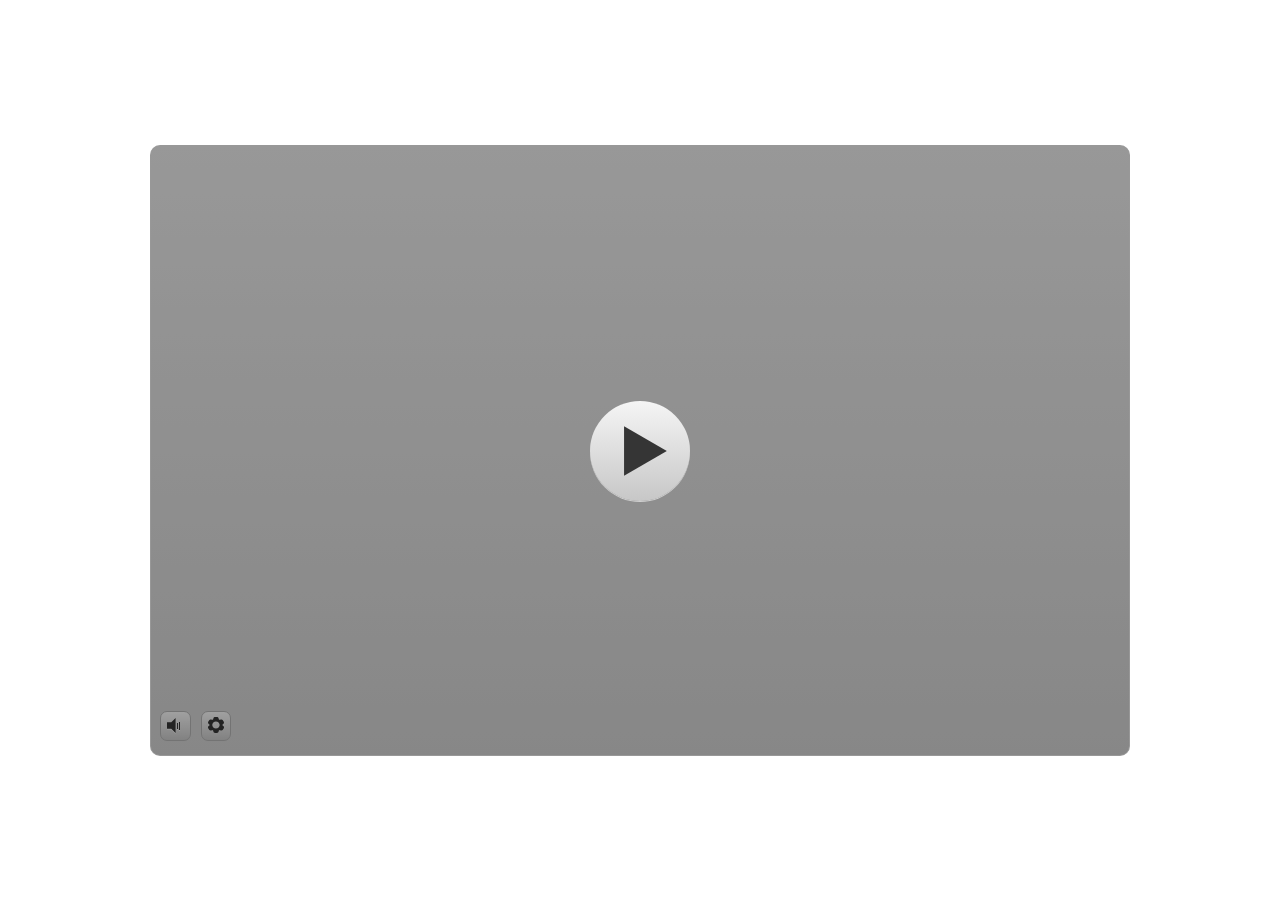
==== index.html @ 13fce354 "file upload" ====
﻿<!doctype html>
<html lang="id-ID">
<head>
  <meta charset="utf-8">
  <!-- Created using Storyline 3 - http://www.articulate.com  -->
  <!-- version: 3.20.30234.0 -->
  <title>MATERI 1 JAM</title>
  <meta http-equiv="x-ua-compatible" content="IE=edge"/>
  <meta name="viewport" content="width=device-width,initial-scale=1,user-scalable=no,shrink-to-fit=no,minimal-ui"/>
  <meta name="apple-mobile-web-app-capable" content="yes"/>
  <style>
    html, body { height: 100%; padding: 0; margin: 0 }
    #app { height: 100%; width: 100%; }
  </style>

  <script>
    window.DS = {};
    window.globals = {
      DATA_PATH_BASE: '',
      HAS_FRAME: true,
      HAS_SLIDE: true,

      lmsPresent: false,
      tinCanPresent: false,
      cmi5Present: false,
      aoSupport: false,
      scale: 'noscale',
      captureRc: false,
      browserSize: 'optimal',
      bgColor: '#FFFFFF',
      features: '',
      themeName: 'classic',
      preloaderColor: '#FFFFFF',
      suppressAnalytics: true,
      productChannel: 'perpetual',
      publishSource: 'storyline',
      aid: '',
      cid: 'f0cd2efa-1d93-42bd-a36e-9c0a11c4087c',
      playerVersion: '3.20.30234.0',
      publishTimestamp: '2026-05-26T09:21:57.6779058Z',
      maxIosVideoElements: 10,
      connectionSettings: { },

      
      parseParams: function(qs) {
        if (window.globals.parsedParams != null) {
          return window.globals.parsedParams;
        }
        qs = (qs || window.location.search.substr(1)).split('+').join(' ');
        var params = {},
            tokens,
            re = /[?&]?([^=]+)=([^&]*)/g;

        while (tokens = re.exec(qs)) {
          params[decodeURIComponent(tokens[1]).trim()] =
            decodeURIComponent(tokens[2]).trim();
        }
        window.globals.parsedParams = params;
        return params;
      }

    };
  </script>
  <script>
    var isIe11 = ('ActiveXObject' in window || window.MSBlobBuilder != null)
      && window.msCrypto != null && !window.ActiveXObject;
    if (isIe11) {
      window.globals.unsupportedBrowser = true;
      document.write(atob('[base64]'));
    }
  </script>
  
  <script>window.THREE = { };</script>
  
</head>
<body style="background: #FFFFFF" class="cs-HTML theme-classic">
  <!-- 360 -->
  <script>!function(){var e,i=/iPhone/i,o=/iPod/i,n=/iPad/i,t=/\biOS-universal(?:.+)Mac\b/i,r=/\bAndroid(?:.+)Mobile\b/i,a=/Android/i,d=/(?:SD4930UR|\bSilk(?:.+)Mobile\b)/i,p=/Silk/i,l=/Windows Phone/i,u=/\bWindows(?:.+)ARM\b/i,b=/BlackBerry/i,s=/BB10/i,c=/Opera Mini/i,f=/\b(CriOS|Chrome)(?:.+)Mobile/i,h=/Mobile(?:.+)Firefox\b/i,v=function(e){return void 0!==e&&"MacIntel"===e.platform&&"number"==typeof e.maxTouchPoints&&e.maxTouchPoints>1&&"undefined"==typeof MSStream};e=function(e){var m={userAgent:"",platform:"",maxTouchPoints:0};e||"undefined"==typeof navigator?"string"==typeof e?m.userAgent=e:e&&e.userAgent&&(m={userAgent:e.userAgent,platform:e.platform,maxTouchPoints:e.maxTouchPoints||0}):m={userAgent:navigator.userAgent,platform:navigator.platform,maxTouchPoints:navigator.maxTouchPoints||0};var g=m.userAgent,y=g.split("[FBAN");void 0!==y[1]&&(g=y[0]),void 0!==(y=g.split("Twitter"))[1]&&(g=y[0]);var A=function(e){return function(i){return i.test(e)}}(g),w={apple:{phone:A(i)&&!A(l),ipod:A(o),tablet:!A(i)&&(A(n)||v(m))&&!A(l),universal:A(t),device:(A(i)||A(o)||A(n)||A(t)||v(m))&&!A(l)},amazon:{phone:A(d),tablet:!A(d)&&A(p),device:A(d)||A(p)},android:{phone:!A(l)&&A(d)||!A(l)&&A(r),tablet:!A(l)&&!A(d)&&!A(r)&&(A(p)||A(a)),device:!A(l)&&(A(d)||A(p)||A(r)||A(a))||A(/\bokhttp\b/i)},windows:{phone:A(l),tablet:A(u),device:A(l)||A(u)},other:{blackberry:A(b),blackberry10:A(s),opera:A(c),firefox:A(h),chrome:A(f),device:A(b)||A(s)||A(c)||A(h)||A(f)},any:!1,phone:!1,tablet:!1};return w.any=w.apple.device||w.android.device||w.windows.device||w.other.device,w.phone=w.apple.phone||w.android.phone||w.windows.phone,w.tablet=w.apple.tablet||w.android.tablet||w.windows.tablet,w}(),"object"==typeof exports&&"undefined"!=typeof module?module.exports=e:"function"==typeof define&&define.amd?define((function(){return e})):this.isMobile=e}();
    window.isMobile.apple.tablet = window.isMobile.apple.tablet ||
      (navigator.platform === 'MacIntel' && navigator.maxTouchPoints > 1);
    window.isMobile.apple.device = window.isMobile.apple.device || window.isMobile.apple.tablet;
    window.isMobile.tablet = window.isMobile.tablet || window.isMobile.apple.tablet;
    window.isMobile.any = window.isMobile.any || window.isMobile.apple.tablet;
  </script>

  <div id="focus-sink" tabindex="-1"></div>

  <div id="preso"></div>
  <script>
    (function() {

      var classTypes = [ 'desktop', 'mobile', 'phone', 'tablet' ];

      var addDeviceClasses = function(prefix, testObj) {
        var curr, i;
        for (i = 0; i < classTypes.length; i++) {
          curr = classTypes[i];
          if (testObj[curr]) {
            document.body.classList.add(prefix + curr);
          }
        }
      };

      var params = window.globals.parseParams(),
          isDevicePreview = params.devicepreview === '1',
          isPhoneOverride = params.deviceType === 'phone' || (isDevicePreview && params.phone == '1'),
          isTabletOverride = (params.deviceType === 'tablet' || isDevicePreview) && !isPhoneOverride,
          isMobileOverride = isPhoneOverride || isTabletOverride;

      var deviceView = {
        desktop: !window.isMobile.any && !isMobileOverride,
        mobile: window.isMobile.any || isMobileOverride,
        phone: isPhoneOverride || (window.isMobile.phone && !isTabletOverride),
        tablet: isTabletOverride || window.isMobile.tablet
      };

      window.globals.deviceView = deviceView;
      window.isMobile.desktop = !window.isMobile.any;
      window.isMobile.mobile = window.isMobile.any;

      addDeviceClasses('view-', deviceView);

    })();
  </script>
  
  <script src='story_content/user.js' type=text/javascript></script>
  <div class="slide-loader"></div>

  <script>
    if (window.globals.deviceView.isMobile) { var doc = document, loader = doc.body.querySelector('.slide-loader'); [ 1, 2, 3 ].forEach(function(n) { var d = doc.createElement('div'); d.style.backgroundColor = window.globals.preloaderColor; d.classList.add('mobile-loader-dot'); d.classList.add('dot' + n); loader.appendChild(d); }); }
  </script>

  <div class="mobile-load-title-overlay" style="display: none">
    <div class="mobile-load-title">MATERI 1 JAM</div>
  </div>

  <div class="mobile-chrome-warning"></div>

  
<style>
  .warn-connection-dialog {
    display: none;
    background: transparent;
    pointer-events: none;
    position: fixed;
    left: 0;
    top: 0;
    width: 100%;
    height: 100%;
    z-index: 999;
  }

  .warn-connection-content {
    border-radius: 4px;
    background: white;
    border: 1px solid #E7E7E7;
    color: #333333;
    box-shadow: 0 2px 4px rgba(0, 0, 0, 0.25);
    transition: all 150ms ease-out;
    position: absolute;
    white-space: nowrap;
  }

  .view-phone.is-landscape .warn-connection-content {
    left: 23px;
    bottom: 23px;
  }

  .view-tablet.is-landscape .warn-connection-content {
    left: 50%;
    top: 20px;
    transform: translateX(-50%);
  }

  .is-portrait .warn-connection-content {
    transform: translate(-50%, calc(-100% - 15px));
  }

  .warn-connection-content p {
    display: inline-block;
    margin: 0 8px 0 0;
    line-height: 33px;
    font-size: 11px;
  }

  .warn-connection-content svg {
    position: relative;
    vertical-align: middle;
    margin: 0 2px 2px 8px;
  }

  .view-desktop .warn-connection-content {
    left: 1.5em;
    bottom: 1.5em;
  }

  .view-desktop .warn-connection-content p {
    font-size: 1.1em;
  }

  .is-offline .warn-connection-dialog {
    display: block;
  }

  .is-offline .cs-panel * {
    pointer-events: none !important;
  }

  .is-offline .cs-panel {
    pointer-events: all !important;
  }

  .is-offline #nav-controls * {
    pointer-events: none !important;
  }

  .is-offline #nav-controls {
    pointer-events: all !important;
  }
</style>

<div class="warn-connection-dialog">
  <div class="warn-connection-content">
    <svg width="17" height="15" viewBox="0 0 17 15" xmlns="http://www.w3.org/2000/svg">
      <path fill="#8F0000" stroke="white" d="M16.07,12.98 L15.88,12.23 L9.51,1.21 C8.97,0.26,7.6,0.26,7.06,1.21 L0.69,12.23 C0.15,13.16,0.81,14.36,1.91,14.36 H14.65 C15.47,14.36,16.05,13.7,16.07,12.98 Z"/>
      <path fill="white" stroke="white" d="M8.58,5.5 C8.35,5.28,8.5,5.35,8.21,5.32 C8.09,5.35,7.97,5.49,7.96,5.67 C7.97,5.79,7.98,5.92,7.98,6.04 L7.98,6.04 C7.99,6.17,8,6.31,8.01,6.43 L8.01,6.44 C8.03,6.92,8.06,7.41,8.09,7.9 L8.09,7.9 C8.12,8.39,8.14,8.88,8.17,9.37 C8.17,9.39,8.18,9.42,8.2,9.44 C8.23,9.46,8.25,9.47,8.28,9.47 C8.31,9.47,8.34,9.46,8.35,9.44 C8.37,9.43,8.38,9.4,8.39,9.35 L8.39,9.34 C8.39,9.24,8.4,9.15,8.4,9.05 L8.4,9.05 C8.41,8.96,8.41,8.86,8.42,8.75 C8.43,8.44,8.45,8.12,8.47,7.81 L8.47,7.81 C8.49,7.49,8.51,7.18,8.53,6.87 C8.55,6.46,8.56,6.05,8.59,5.64 L8.6,5.62 C8.6,5.57,8.59,5.53,8.58,5.5 L8.21,5.32 Z"/>
      <circle fill="white" stroke="white" cx="8.3" cy="11.35" r="0.3"/>
    </svg>
    <p>You are offline. Trying to reconnect...</p>
  </div>
</div>

<script>
  (function() {
    window.DS.connection = {
      warningShown: false,
      assets: {},
      loadingAssetGroup: false,
      retryDelay: 500
    };

    // @TODO this is POC code and can be cleaned up a bit more if we move forward
    // with the feature



    // The `window.globals.features` variable must be set in `webpack.dev.config` when testing locally - it is not enough
    // to have it in the data - but it must be set there as well.
    var useConnectionMessages = window.AbortController != null &&
      window.location.protocol != 'file:' &&
      window.globals.features.indexOf('ConnectionMessages') != -1;

    window.DS.connection.useConnectionMessages = useConnectionMessages

    var assetCount = 0;
    var checkLoadedId;
    var connectionSettings = window.globals.connectionSettings;

    if (useConnectionMessages && connectionSettings != null) {
      var contentEl = document.querySelector('.warn-connection-content');
      var messageEl = contentEl.querySelector('p')

      if (connectionSettings.useDarkTheme) {
        contentEl.style.borderColor = '#BABBBA';
        contentEl.style.backgroundColor = '#282828';
        contentEl.style.color = '#FFFFFF';
      }

      if (connectionSettings.message != null) {
        messageEl.textContent = window.decodeURIComponent(connectionSettings.message);
      }
    }

    function checkAssetsReady() {
      for (var i in DS.connection.assets) {
        if (!DS.connection.assets[i].success) {
          return false;
        }
      }
      return true;
    }

    function stopAssetGroup() {
      if (!useConnectionMessages) { return; }

      assetCount = 0;

      DS.connection.oldAssetGroup = DS.connection.assets;
      DS.connection.assets = {};
      DS.connection.loadingAssetGroup = false;
      clearInterval(checkLoadedId);
    }

    function startAssetGroup() {
      if (!useConnectionMessages) { return; }
      var ticks = 0;
      clearInterval(checkLoadedId);
      checkLoadedId = setInterval(function() {
        var loaded = 0;
        if (assetCount === 0 && loaded === 0) {
          clearInterval(checkLoadedId);
          return;
        }

        for (var i in DS.connection.assets) {
          if (DS.connection.assets[i].success) {
            loaded++;
          }
        }

        if (assetCount === loaded && checkAssetsReady()) {
          for (var i in DS.connection.assets) {
            if (DS.connection.assets[i].action) {
              DS.connection.assets[i].action();
            }
          }
          hideWarning();
          stopAssetGroup();
        }
      }, 100)
    }

    function requiredAsset(url, action, retry, type) {
      if (!useConnectionMessages) { return; }
      if (DS.connection.assets[url]) { return; }

      DS.connection.assets[url] = {
        success: false, action: action, retry: retry, type: type
      };
      assetCount = Object.keys(DS.connection.assets).length;
      if (!DS.connection.loadingAssetGroup) {
        startAssetGroup();
      }
      DS.connection.loadingAssetGroup = true;
    }

    function assetLoaded(url) {
      if (!useConnectionMessages) { return; }
      if (DS.connection.assets[url]) {
        DS.connection.assets[url].success = true;
      }
    }

    function assetFailed(url) {
      if (!useConnectionMessages) { return; }
      if (!DS.connection.assets[url]) {
        if (/\.js$/.test(url)) {
          setTimeout(function() {
            if (DS.connection.lastSlideLoaded != null) {
              DS.connection.lastSlideLoaded();
            }
          }, DS.connection.retryDelay);
        }
        return;
      }
      if (!DS.connection.warningShown) { showWarning(); }
      if (DS.connection.assets[url].retry) {
        setTimeout(function() {
          if (!DS.connection.assets[url].success) {
            DS.connection.assets[url].retry()
          }
        }, DS.connection.retryDelay);
      }
    }

    function hideWarning() {
      document.body.classList.remove('is-offline');
      DS.connection.warningShown = false;
    }
    DS.connection.hideWarning = hideWarning

    function showWarning(btn) {
      document.body.classList.add('is-offline')
      DS.connection.warningShown = true;
      updateWarningPosition();
    }

    function updateWarningPosition() {
      if (!DS.connection.warningShown) {
        return;
      }

      var isPortrait = document.body.classList.contains('is-portrait');
      var warningEl = document.querySelector('.warn-connection-content');

      if (isPortrait) {
        var slide = document.querySelector('.primary-slide');
        var slideRect = slide.getBoundingClientRect();

        warningEl.style.top = `${slideRect.top}px`
        warningEl.style.left = `${slideRect.left + slideRect.width / 2}px`
      } else {
        warningEl.style.top = null;
        warningEl.style.left = null;
      }

      window.requestAnimationFrame(updateWarningPosition);
    }

    // these will all be noops if the feature flag isn't set in
    // the data and `window.globals.features`
    DS.connection.requiredAsset = requiredAsset;
    DS.connection.assetLoaded = assetLoaded;
    DS.connection.assetFailed = assetFailed;
    DS.connection.stopAssetGroup = stopAssetGroup;
    DS.connection.startAssetGroup = startAssetGroup;
  })();
</script>


  <script>
    
    if (window.autoSpider && window.vInterfaceObject) {
      document.querySelector('.mobile-load-title-overlay').style.display = 'none';
    }
  </script>

  

  <link rel="stylesheet" href="html5/data/css/output.min.css" data-noprefix/>
</body>
<script src="html5/lib/scripts/bootstrapper.min.js"></script>
</html>
---- html5/data/css/output.min.css ----
@font-face {
  font-family: 'Open SansBold CharsBoldAA2D64BD';
  src: url('[data-uri]');
  font-style: normal;
  font-weight: normal;
}
@font-face {
  font-family: 'Open Sans Charset1_ 60TCB33BEF1';
  src: url('[data-uri]');
  font-style: normal;
  font-weight: normal;
}
@font-face {
  font-family: 'Harlow Solid ItalItalicAC362382';
  src: url('[data-uri]');
  font-style: normal;
  font-weight: normal;
}
@font-face {
  font-family: 'Arial Charset1_ 6BfsRte60DE9971';
  src: url('[data-uri]');
  font-style: normal;
  font-weight: normal;
}
@font-face {
  font-family: 'Lato Black Charset1_ 6L8445C922';
  src: url('[data-uri]');
  font-style: normal;
  font-weight: normal;
}
@font-face {
  font-family: 'Elephant Charset1_ 67RH5CC83461';
  src: url('[data-uri]');
  font-style: normal;
  font-weight: normal;
}
@font-face {
  font-family: 'ElephantBold CharseBold9CFD7838';
  src: url('[data-uri]');
  font-style: normal;
  font-weight: normal;
}
@font-face {
  font-family: 'Sakkal MajallaBold Bold75B20FFE';
  src: url('[data-uri]');
  font-style: normal;
  font-weight: normal;
}
@font-face {
  font-family: 'Articulate Extrabolbold0C2B1CBE';
  src: url('[data-uri]');
  font-style: normal;
  font-weight: normal;
}
@font-face {
  font-family: 'Arial Black Charset1_ 649584347';
  src: url('[data-uri]');
  font-style: normal;
  font-weight: normal;
}
@font-face {
  font-family: 'Articulate ExtrabolBoldA200FE14';
  src: url('[data-uri]');
  font-style: normal;
  font-weight: normal;
}
@font-face {
  font-family: 'Harlow Solid ItalItalicD2CBDED6';
  src: url('[data-uri]');
  font-style: normal;
  font-weight: normal;
}
@font-face {
  font-family: 'Arial Black Charset0_v95C8014D0';
  src: url('[data-uri]');
  font-style: normal;
  font-weight: normal;
}
@font-face {
  font-family: 'Lato Black Charset0_v8M0F0A136C';
  src: url('[data-uri]');
  font-style: normal;
  font-weight: normal;
}
@font-face {
  font-family: 'Elephant Charset0_v9zl95954041E';
  src: url('[data-uri]');
  font-style: normal;
  font-weight: normal;
}
@font-face {
  font-family: 'ElephantBold CharseBoldE9079AEF';
  src: url('[data-uri]');
  font-style: normal;
  font-weight: normal;
}
@font-face {
  font-family: 'Sakkal MajallaBold Bold8F7CA613';
  src: url('[data-uri]');
  font-style: normal;
  font-weight: normal;
}
@font-face {
  font-family: 'Articulate Extrabolbold472DC2A8';
  src: url('[data-uri]');
  font-style: normal;
  font-weight: normal;
}
@font-face {
  font-family: 'Articulate ExtrabolBold1D4657FD';
  src: url('[data-uri]');
  font-style: normal;
  font-weight: normal;
}
.cs-npnxnanbnsnfns00000000101 .cs-infopanel  {
  box-shadow: 0 1px 0 rgba(184, 184, 184, 1);
  background: rgba(255, 255, 255, 1);
}
.cs-npnxnanbnsnfns00000000101 .cs-infopanel .cs-link {
  color: rgba(124, 34, 128, 1);
}
.cs-npnxnanbnsnfns00000000101 .cs-infopanel .cs-link:hover {
  color: rgba(0, 0, 238, 1);
}
.cs-npnxnanbnsnfns00000000101 .cs-infopanel .cs-name {
  color: rgba(68, 68, 68, 1);
}
.cs-npnxnanbnsnfns00000000101 .cs-infopanel .cs-title {
  color: rgba(153, 153, 153, 1);
}
.cs-npnxnanbnsnfns00000000101 .cs-infopanelpopup  {
  box-shadow: 0 1px 0 rgba(184, 184, 184, 1);
  background: linear-gradient(180deg, rgba(233, 233, 233, 1) 0%, rgba(207, 207, 207, 1) 100%);
}
.cs-npnxnanbnsnfns00000000101 .cs-infopanelpopup .cs-link {
  color: rgba(124, 34, 128, 1);
}
.cs-npnxnanbnsnfns00000000101 .cs-infopanelpopup .cs-link:hover {
  color: rgba(0, 0, 238, 1);
}
.cs-npnxnanbnsnfns00000000101 .cs-infopanelpopup .cs-name {
  color: rgba(68, 68, 68, 1);
}
.cs-npnxnanbnsnfns00000000101 .cs-infopanelpopup .cs-bio {
  color: rgba(153, 153, 153, 1);
}
.cs-npnxnanbnsnfns00000000101 .cs-timer  {
  color: rgba(85, 85, 85, 1);
}
.cs-npnxnanbnsnfns00000000101 .cs-duration stop:first-child {
  stop-color: rgba(0, 215, 255, 1);
}
.cs-npnxnanbnsnfns00000000101 .cs-duration stop:last-child {
  stop-color: rgba(0, 171, 255, 1);
}
.cs-npnxnanbnsnfns00000000101 .cs-elapsed stop:first-child {
  stop-color: rgba(254, 227, 71, 1);
}
.cs-npnxnanbnsnfns00000000101 .cs-elapsed stop:last-child {
  stop-color: rgba(252, 204, 42, 1);
}
.cs-npnxnanbnsnfns00000000101 .cs-timer .cs-pie .cs-innerstroke {
  stroke: rgba(199, 199, 199, 1);
}
.cs-npnxnanbnsnfns00000000101 .cs-timer .cs-pie .cs-innerborder {
  stroke: rgba(255, 255, 255, 1);
}
.cs-npnxnanbnsnfns00000000101 .cs-window  {
  box-shadow: 0 8px 5px rgba(0, 0, 0, 0.2);
  border-color: rgba(234, 234, 234, 1);
  background: rgba(243, 243, 243, 1);
  color: rgba(85, 85, 85, 1);
}
.cs-npnxnanbnsnfns00000000101 .cs-window .cs-diva {
  border-color: rgba(247, 247, 247, 1);
}
.cs-npnxnanbnsnfns00000000101 .cs-window .cs-divb {
  border-color: rgba(211, 211, 211, 1);
}
.cs-npnxnanbnsnfns00000000101 .cs-editor .cs-editor-slide {
  color: rgba(85, 85, 85, 1);
}
.cs-npnxnanbnsnfns00000000101 .cs-editor .cs-editor-html {
  color: rgba(68, 68, 68, 1);
}
.cs-npnxnanbnsnfns00000000101 .cs-editor .cs-editor-button {
  text-shadow: 0 1px 0 rgba(240, 240, 240, 1);
  color: rgba(53, 53, 53, 1);
  border-color: rgba(177, 177, 177, 1);
  background: linear-gradient(180deg, rgba(245, 245, 245, 1) 0%, rgba(199, 199, 199, 1) 100%);
}
.cs-npnxnanbnsnfns00000000101 .cs-editor .cs-editor-button:hover {
  background: linear-gradient(180deg, rgba(242, 242, 242, 1) 0%, rgba(175, 175, 175, 1) 100%);
}
.cs-npnxnanbnsnfns00000000101 .cs-editor .cs-editor-button:active {
  background: linear-gradient(180deg, rgba(199, 199, 199, 1) 0%, rgba(244, 244, 244, 1) 100%);
}
.cs-npnxnanbnsnfns00000000101 .cs-listitem  {
  color: rgba(53, 53, 53, 1);
  border-color: rgba(223, 223, 223, 1);
}
.cs-npnxnanbnsnfns00000000101 .cs-listitem.cs-viewed {
  color: rgba(144, 144, 144, 1);
}
.cs-npnxnanbnsnfns00000000101 .cs-listitem.cs-selected {
  color: rgba(53, 53, 53, 1);
  background: rgba(192, 226, 241, 1);
}
.cs-npnxnanbnsnfns00000000101 .cs-listitem.cs-selected:hover {
  background: rgba(192, 226, 241, 1);
}
.cs-npnxnanbnsnfns00000000101 .cs-listitem.cs-selected.hover {
  background: rgba(192, 226, 241, 1);
}
.cs-npnxnanbnsnfns00000000101 .cs-listitem.cs-selected:focus {
  background: rgba(192, 226, 241, 1);
}
.cs-npnxnanbnsnfns00000000101 .cs-listitem .cs-icon-carrot {
  fill: rgba(53, 53, 53, 1);
}
.cs-npnxnanbnsnfns00000000101 .cs-listitem .cs-icon-carrot .cs-shadow {
  fill: rgba(255, 255, 255, 1);
}
.cs-npnxnanbnsnfns00000000101 .cs-listitem:hover {
  background: rgba(230, 230, 230, 1);
}
.cs-npnxnanbnsnfns00000000101 .cs-listitem.hover {
  background: rgba(230, 230, 230, 1);
}
.cs-npnxnanbnsnfns00000000101 .cs-listitem:focus {
  background: rgba(230, 230, 230, 1);
}
.cs-npnxnanbnsnfns00000000101 .cs-glossary  {
  color: rgba(53, 53, 53, 1);
}
.cs-npnxnanbnsnfns00000000101 .cs-glossary .cs-scrolling-panel {
  background: rgba(231, 231, 231, 1);
}
.cs-npnxnanbnsnfns00000000101 .cs-glossary .cs-term.cs-selected .cs-choice-list-trigger {
  color: rgba(53, 53, 53, 1);
  background: rgba(192, 226, 241, 1);
}
.cs-npnxnanbnsnfns00000000101 .cs-glossary .cs-term.cs-selected .cs-choice-list-trigger:focus {
  color: rgba(53, 53, 53, 1);
  background: rgba(192, 226, 241, 1);
}
.cs-npnxnanbnsnfns00000000101 .cs-glossary .cs-term:hover .cs-choice-list-trigger {
  background: rgba(230, 230, 230, 1);
}
.cs-npnxnanbnsnfns00000000101 .cs-glossary .cs-term.hover .cs-choice-list-trigger {
  background: rgba(230, 230, 230, 1);
}
.cs-npnxnanbnsnfns00000000101 .cs-glossary .cs-term .cs-choice-list-trigger:focus {
  background: rgba(230, 230, 230, 1);
}
.cs-npnxnanbnsnfns00000000101 .cs-glossary .cs-diva {
  border-color: rgba(226, 226, 226, 1);
}
.cs-npnxnanbnsnfns00000000101 .cs-glossary .cs-divb {
  border-color: rgba(226, 226, 226, 1);
}
.cs-npnxnanbnsnfns00000000101 .cs-glossary .cs-divc {
  border-color: rgba(250, 250, 250, 1);
}
.cs-npnxnanbnsnfns00000000101 .cs-glossary .cs-heading {
  color: rgba(68, 68, 68, 1);
}
.cs-npnxnanbnsnfns00000000101 .cs-resource .cs-separator {
  border-color: rgba(224, 224, 224, 1);
}
.cs-npnxnanbnsnfns00000000101 .cs-outline  {
  color: rgba(68, 68, 68, 1);
}
.cs-npnxnanbnsnfns00000000101 .cs-outline .cs-diva {
  border-color: rgba(198, 198, 198, 1);
}
.cs-npnxnanbnsnfns00000000101 .cs-outline .cs-divb {
  border-color: rgba(249, 249, 249, 1);
}
.cs-npnxnanbnsnfns00000000101 .cs-outline .cs-divc {
  border-color: rgba(225, 225, 225, 1);
}
.cs-npnxnanbnsnfns00000000101 .cs-outline .cs-search-filter:hover {
  color: rgba(0, 0, 238, 1);
}
.cs-npnxnanbnsnfns00000000101 .cs-outline .cs-search-filter.hover {
  color: rgba(0, 0, 238, 1);
}
.cs-npnxnanbnsnfns00000000101 .cs-transcript  {
  color: rgba(68, 68, 68, 1);
}
.cs-npnxnanbnsnfns00000000101 .cs-transcript .cs-div {
  border-color: rgba(225, 225, 225, 1);
}
.cs-npnxnanbnsnfns00000000101 .cs-tabs:not(.topmenu-item) {
  color: rgba(85, 85, 85, 1);
}
.cs-npnxnanbnsnfns00000000101 .cs-tabs .cs-inner-button:not(.topmenu-item) {
  text-shadow: 0 1px 0 rgba(240, 240, 240, 1);
}
.cs-npnxnanbnsnfns00000000101 .cs-tabs:hover:not(.topmenu-item) {
  color: rgba(51, 51, 51, 1);
}
.cs-npnxnanbnsnfns00000000101 .cs-tabs.cs-selected {
  background: rgba(243, 243, 243, 1);
  color: rgba(51, 51, 51, 1);
}
.cs-npnxnanbnsnfns00000000101 .cs-seekcontrol  {
  background: linear-gradient(180deg, rgba(245, 245, 245, 1) 0%, rgba(199, 199, 199, 1) 100%);
  border-color: rgba(177, 177, 177, 1);
}
.cs-npnxnanbnsnfns00000000101 .cs-seekcontrol .cs-button:hover .cs-icon {
  fill: rgba(85, 85, 85, 1);
}
.cs-npnxnanbnsnfns00000000101 .cs-seekcontrol .cs-button.hover .cs-icon {
  fill: rgba(85, 85, 85, 1);
}
.cs-npnxnanbnsnfns00000000101 .cs-seekcontrol .cs-button .cs-icon-shadow {
  fill: rgba(240, 240, 240, 1);
}
.cs-npnxnanbnsnfns00000000101 .cs-seekcontrol .cs-button .cs-icon {
  fill: rgba(45, 45, 45, 1);
}
.cs-npnxnanbnsnfns00000000101 .cs-seekcontrol .cs-seek .cs-fill {
  background: rgba(255, 255, 255, 1);
}
.cs-npnxnanbnsnfns00000000101 .cs-seekcontrol .cs-seek {
  background: rgba(231, 231, 231, 1);
  border-color: rgba(184, 184, 184, 1);
}
.cs-npnxnanbnsnfns00000000101 .cs-searchinput .cs-input {
  color: rgba(138, 138, 138, 1);
  border-color: rgba(173, 173, 173, 1);
  background: rgba(223, 223, 223, 1);
}
.cs-npnxnanbnsnfns00000000101 .cs-searchinput .cs-input:focus {
  color: rgba(51, 51, 51, 1);
  background: rgba(250, 250, 250, 1);
}
.cs-npnxnanbnsnfns00000000101 .cs-searchinput .cs-input:hover {
  box-shadow: inset 0 0 1px 0 rgba(107, 248, 255, 1);
}
.cs-npnxnanbnsnfns00000000101 .cs-searchinput .cs-input.hover {
  box-shadow: inset 0 0 1px 0 rgba(107, 248, 255, 1);
}
.cs-npnxnanbnsnfns00000000101 .cs-searchinput .cs-button .cs-icon {
  fill: rgba(138, 138, 138, 1);
}
.cs-npnxnanbnsnfns00000000101 .cs-searchinput .cs-button:hover {
  fill: linear-gradient(180deg, rgba(245, 245, 245, 1) 0%, rgba(199, 199, 199, 1) 100%);
}
.cs-npnxnanbnsnfns00000000101 .cs-searchinput .cs-button.hover {
  fill: linear-gradient(180deg, rgba(245, 245, 245, 1) 0%, rgba(199, 199, 199, 1) 100%);
}
.cs-npnxnanbnsnfns00000000101 .cs-menu  {
  box-shadow: 0 1px 0 rgba(184, 184, 184, 1);
  background: rgba(243, 243, 243, 1);
}
.cs-npnxnanbnsnfns00000000101 .cs-topmenu-item.active .cs-tab {
  background: rgba(243, 243, 243, 1);
}
.cs-npnxnanbnsnfns00000000101 .cs-logo  {
  box-shadow: 0 1px 0 rgba(184, 184, 184, 1);
  background: rgba(255, 255, 255, 1);
}
.cs-npnxnanbnsnfns00000000101 .cs-checkbox  {
  color: rgba(68, 68, 68, 1);
}
.cs-npnxnanbnsnfns00000000101 .cs-checkbox:hover {
  border-color: rgba(107, 248, 255, 1);
}
.cs-npnxnanbnsnfns00000000101 .cs-checkbox.hover {
  border-color: rgba(107, 248, 255, 1);
}
.cs-npnxnanbnsnfns00000000101 .cs-checkbox .cs-box {
  color: rgba(255, 255, 255, 1);
  border-color: rgba(184, 184, 184, 1);
}
.cs-npnxnanbnsnfns00000000101 .cs-checkbox .cs-box:checked::after {
  color: rgba(51, 204, 0, 1);
}
.cs-npnxnanbnsnfns00000000101 .cs-checkbox .cs-box.checked.after {
  color: rgba(51, 204, 0, 1);
}
.cs-npnxnanbnsnfns00000000101 .cs-button  {
  text-shadow: 0 1px 0 rgba(240, 240, 240, 1);
  color: rgba(53, 53, 53, 1);
  border-color: rgba(177, 177, 177, 1);
  background: linear-gradient(180deg, rgba(245, 245, 245, 1) 0%, rgba(199, 199, 199, 1) 100%);
  box-shadow: 0 1px 0 rgba(207, 207, 207, 1);
}
.cs-npnxnanbnsnfns00000000101 .cs-button .cs-icon {
  fill: rgba(53, 53, 53, 1);
}
.cs-npnxnanbnsnfns00000000101 .cs-button .cs-icon-shadow {
  fill: rgba(240, 240, 240, 1);
}
.cs-npnxnanbnsnfns00000000101 .cs-button:hover {
  background: linear-gradient(180deg, rgba(242, 242, 242, 1) 0%, rgba(175, 175, 175, 1) 100%);
}
.cs-npnxnanbnsnfns00000000101 .cs-button.hover {
  background: linear-gradient(180deg, rgba(242, 242, 242, 1) 0%, rgba(175, 175, 175, 1) 100%);
}
.cs-npnxnanbnsnfns00000000101 .cs-button:active {
  background: linear-gradient(180deg, rgba(199, 199, 199, 1) 0%, rgba(244, 244, 244, 1) 100%);
}
.cs-npnxnanbnsnfns00000000101 .cs-button.cs-disabled:hover {
  background: linear-gradient(180deg, rgba(245, 245, 245, 1) 0%, rgba(199, 199, 199, 1) 100%);
}
.cs-npnxnanbnsnfns00000000101 .cs-button.cs-disabled.hover {
  background: linear-gradient(180deg, rgba(245, 245, 245, 1) 0%, rgba(199, 199, 199, 1) 100%);
}
.cs-npnxnanbnsnfns00000000101 .cs-button.cs-disabled:active {
  background: linear-gradient(180deg, rgba(245, 245, 245, 1) 0%, rgba(199, 199, 199, 1) 100%);
}
.cs-npnxnanbnsnfns00000000101 .cs-button.cs-volume:hover {
  background: linear-gradient(180deg, rgba(245, 245, 245, 1) 0%, rgba(199, 199, 199, 1) 100%);
}
.cs-npnxnanbnsnfns00000000101 .cs-button.cs-volume.hover {
  background: linear-gradient(180deg, rgba(245, 245, 245, 1) 0%, rgba(199, 199, 199, 1) 100%);
}
.cs-npnxnanbnsnfns00000000101 .cs-button.cs-volume:active {
  background: linear-gradient(180deg, rgba(245, 245, 245, 1) 0%, rgba(199, 199, 199, 1) 100%);
}
.cs-npnxnanbnsnfns00000000101.cs-base  {
  color: rgba(85, 85, 85, 1);
  border-color: rgba(233, 233, 233, 1);
  background: linear-gradient(180deg, rgba(233, 233, 233, 1) 0%, rgba(207, 207, 207, 1) 100%);
}
.cs-npnxnanbnsnfns00000000101.cs-base .cs-separator .cs-diva {
  background: rgba(211, 211, 211, 1);
}
.cs-npnxnanbnsnfns00000000101.cs-base .cs-separator .cs-divb {
  background: rgba(247, 247, 247, 1);
}
.cs-npnxnanbnsnfns00000000101.cs-base .cs-topmenu-item.active .cs-tab {
  border-color: rgba(211, 211, 211, 1);
}
.cs-npnxnanbnsnfns00000000101.cs-base .cs-topmenu-item.active .cs-panel {
  border-color: rgba(211, 211, 211, 1);
}
.cs-npnxnanbnsnfns00000000101.cs-base .cs-left {
  background: linear-gradient(180deg, rgba(219, 219, 219, 1) 0%, rgba(195, 195, 195, 1) 100%);
}
.cs-npnxnanbnsnfns00000000101.cs-base .cs-area-primary .cs-slide-container {
  background: linear-gradient(180deg, rgba(233, 233, 233, 1) 0%, rgba(207, 207, 207, 1) 100%);
}
.cs-npnxnanbnsnfns00000000101 .cs-volume::-moz-range-thumb {
  border-color: rgba(165, 165, 165, 1);
  box-shadow: inset 0 0 1px 0 rgba(212, 212, 212, 1);
  background: rgba(200, 200, 200, 1);
}
.cs-npnxnanbnsnfns00000000101 .cs-volume::-ms-thumb {
  border-color: rgba(165, 165, 165, 1);
  box-shadow: inset 0 0 1px 0 rgba(212, 212, 212, 1);
  background: rgba(200, 200, 200, 1);
}
.cs-npnxnanbnsnfns00000000101 .cs-volume::-webkit-slider-thumb {
  border-color: rgba(165, 165, 165, 1);
  box-shadow: inset 0 0 1px 0 rgba(212, 212, 212, 1);
  background: rgba(200, 200, 200, 1);
}
.cs-npnxnanbnsnfns00000000101 .cs-volume::-moz-range-track {
  border-color: rgba(242, 242, 242, 1);
  background: linear-gradient(180deg, rgba(188, 188, 188, 1) 0%, rgba(188, 188, 188, 1) 50.196%, rgba(195, 195, 195, 1) 100%);
}
.cs-npnxnanbnsnfns00000000101 .cs-volume::-ms-track {
  border-color: rgba(242, 242, 242, 1);
  background: linear-gradient(180deg, rgba(188, 188, 188, 1) 0%, rgba(188, 188, 188, 1) 50.196%, rgba(195, 195, 195, 1) 100%);
}
.cs-npnxnanbnsnfns00000000101 .cs-volume::-webkit-slider-runnable-track {
  border-color: rgba(242, 242, 242, 1);
  background: linear-gradient(180deg, rgba(188, 188, 188, 1) 0%, rgba(188, 188, 188, 1) 50.196%, rgba(195, 195, 195, 1) 100%);
}
body.show-focus .tab-focus-box {
  border-color: rgba(255, 255, 0, 1);
}
.skipnav {
  border-color: rgba(255, 255, 0, 1);
}
.fn-npnxnanbsnfns00000000101 {
  font-family: 'Open SansD6FFC9F9';
  -webkit-font-variant-ligatures: no-common-ligatures;
  font-variant-ligatures: no-common-ligatures;
}
.fn-pxabnsnfns00000000101 {
  font-family: 'Open SansD6FFC9F9';
  -webkit-font-variant-ligatures: no-common-ligatures;
  font-variant-ligatures: no-common-ligatures;
}
.fn-npxnabnsnfns00000000101 {
  font-family: 'Open SansD6FFC9F9';
  -webkit-font-variant-ligatures: no-common-ligatures;
  font-variant-ligatures: no-common-ligatures;
}
.fn-npnxnanbnsnfns00000000101 {
  font-family: 'Open SansD6FFC9F9';
  -webkit-font-variant-ligatures: no-common-ligatures;
  font-variant-ligatures: no-common-ligatures;
}
.fn-pxabnsnfns00000000100 {
  font-family: 'Open SansD6FFC9F9';
  -webkit-font-variant-ligatures: no-common-ligatures;
  font-variant-ligatures: no-common-ligatures;
}
@font-face {
  font-family: 'Open SansD6FFC9F9';
  src: url('[data-uri]');
  font-style: normal;
  font-weight: bold;
}
@font-face {
  font-family: 'Open SansD6FFC9F9';
  src: url('[data-uri]');
  font-style: normal;
  font-weight: normal;
}
.cs-InvalidPromptSlide .cs-5jFQ1wzz18U-InvalidPromptSlide-btn0 {
  color: rgba(53, 53, 53, 1);
  border-color: rgba(177, 177, 177, 1);
  background: linear-gradient(180deg, rgba(245, 245, 245, 1) 0%, rgba(199, 199, 199, 1) 100%);
  text-shadow: 0 1px 0 rgba(240, 240, 240, 1);
}
.cs-InvalidPromptSlide .cs-5jFQ1wzz18U-InvalidPromptSlide-btn0 .cs-html {
  color: rgba(68, 68, 68, 1);
}
.cs-InvalidPromptSlide .cs-5jFQ1wzz18U-InvalidPromptSlide-btn0 .cs-slide {
  border-color: rgba(85, 85, 85, 1);
}
.cs-InvalidPromptSlide .cs-5jFQ1wzz18U-InvalidPromptSlide-btn0:hover {
  background: linear-gradient(180deg, rgba(242, 242, 242, 1) 0%, rgba(175, 175, 175, 1) 100%);
}
.cs-InvalidPromptSlide .cs-5jFQ1wzz18U-InvalidPromptSlide-btn0:active {
  background: linear-gradient(180deg, rgba(199, 199, 199, 1) 0%, rgba(244, 244, 244, 1) 100%);
}
.cs-PrintPromptSlide .cs-5jFQ1wzz18U-PrintPromptSlide-btn0 {
  color: rgba(53, 53, 53, 1);
  border-color: rgba(177, 177, 177, 1);
  background: linear-gradient(180deg, rgba(245, 245, 245, 1) 0%, rgba(199, 199, 199, 1) 100%);
  text-shadow: 0 1px 0 rgba(240, 240, 240, 1);
}
.cs-PrintPromptSlide .cs-5jFQ1wzz18U-PrintPromptSlide-btn0 .cs-html {
  color: rgba(68, 68, 68, 1);
}
.cs-PrintPromptSlide .cs-5jFQ1wzz18U-PrintPromptSlide-btn0 .cs-slide {
  border-color: rgba(85, 85, 85, 1);
}
.cs-PrintPromptSlide .cs-5jFQ1wzz18U-PrintPromptSlide-btn0:hover {
  background: linear-gradient(180deg, rgba(242, 242, 242, 1) 0%, rgba(175, 175, 175, 1) 100%);
}
.cs-PrintPromptSlide .cs-5jFQ1wzz18U-PrintPromptSlide-btn0:active {
  background: linear-gradient(180deg, rgba(199, 199, 199, 1) 0%, rgba(244, 244, 244, 1) 100%);
}
.cs-ScrollPromptSlide .cs-5jFQ1wzz18U-ScrollPromptSlide-btn0 {
  color: rgba(53, 53, 53, 1);
  border-color: rgba(177, 177, 177, 1);
  background: linear-gradient(180deg, rgba(245, 245, 245, 1) 0%, rgba(199, 199, 199, 1) 100%);
  text-shadow: 0 1px 0 rgba(240, 240, 240, 1);
}
.cs-ScrollPromptSlide .cs-5jFQ1wzz18U-ScrollPromptSlide-btn0 .cs-html {
  color: rgba(68, 68, 68, 1);
}
.cs-ScrollPromptSlide .cs-5jFQ1wzz18U-ScrollPromptSlide-btn0 .cs-slide {
  border-color: rgba(85, 85, 85, 1);
}
.cs-ScrollPromptSlide .cs-5jFQ1wzz18U-ScrollPromptSlide-btn0:hover {
  background: linear-gradient(180deg, rgba(242, 242, 242, 1) 0%, rgba(175, 175, 175, 1) 100%);
}
.cs-ScrollPromptSlide .cs-5jFQ1wzz18U-ScrollPromptSlide-btn0:active {
  background: linear-gradient(180deg, rgba(199, 199, 199, 1) 0%, rgba(244, 244, 244, 1) 100%);
}
.cs-ResumePromptSlide .cs-5jFQ1wzz18U-ResumePromptSlide-btn0 {
  color: rgba(53, 53, 53, 1);
  border-color: rgba(177, 177, 177, 1);
  background: linear-gradient(180deg, rgba(245, 245, 245, 1) 0%, rgba(199, 199, 199, 1) 100%);
  text-shadow: 0 1px 0 rgba(240, 240, 240, 1);
}
.cs-ResumePromptSlide .cs-5jFQ1wzz18U-ResumePromptSlide-btn0 .cs-html {
  color: rgba(68, 68, 68, 1);
}
.cs-ResumePromptSlide .cs-5jFQ1wzz18U-ResumePromptSlide-btn0 .cs-slide {
  border-color: rgba(85, 85, 85, 1);
}
.cs-ResumePromptSlide .cs-5jFQ1wzz18U-ResumePromptSlide-btn0:hover {
  background: linear-gradient(180deg, rgba(242, 242, 242, 1) 0%, rgba(175, 175, 175, 1) 100%);
}
.cs-ResumePromptSlide .cs-5jFQ1wzz18U-ResumePromptSlide-btn0:active {
  background: linear-gradient(180deg, rgba(199, 199, 199, 1) 0%, rgba(244, 244, 244, 1) 100%);
}
.cs-ResumePromptSlide .cs-5jFQ1wzz18U-ResumePromptSlide-btn1 {
  color: rgba(53, 53, 53, 1);
  border-color: rgba(177, 177, 177, 1);
  background: linear-gradient(180deg, rgba(245, 245, 245, 1) 0%, rgba(199, 199, 199, 1) 100%);
  text-shadow: 0 1px 0 rgba(240, 240, 240, 1);
}
.cs-ResumePromptSlide .cs-5jFQ1wzz18U-ResumePromptSlide-btn1 .cs-html {
  color: rgba(68, 68, 68, 1);
}
.cs-ResumePromptSlide .cs-5jFQ1wzz18U-ResumePromptSlide-btn1 .cs-slide {
  border-color: rgba(85, 85, 85, 1);
}
.cs-ResumePromptSlide .cs-5jFQ1wzz18U-ResumePromptSlide-btn1:hover {
  background: linear-gradient(180deg, rgba(242, 242, 242, 1) 0%, rgba(175, 175, 175, 1) 100%);
}
.cs-ResumePromptSlide .cs-5jFQ1wzz18U-ResumePromptSlide-btn1:active {
  background: linear-gradient(180deg, rgba(199, 199, 199, 1) 0%, rgba(244, 244, 244, 1) 100%);
}
.cs-ExternalInterfaceErrorSlide .cs-buttonOK {
  color: rgba(53, 53, 53, 1);
  border-color: rgba(177, 177, 177, 1);
  background: linear-gradient(180deg, rgba(245, 245, 245, 1) 0%, rgba(199, 199, 199, 1) 100%);
  text-shadow: 0 1px 0 rgba(240, 240, 240, 1);
}
.cs-ExternalInterfaceErrorSlide .cs-buttonOK .cs-html {
  color: rgba(68, 68, 68, 1);
}
.cs-ExternalInterfaceErrorSlide .cs-buttonOK .cs-slide {
  border-color: rgba(85, 85, 85, 1);
}
.cs-ExternalInterfaceErrorSlide .cs-buttonOK:hover {
  background: linear-gradient(180deg, rgba(242, 242, 242, 1) 0%, rgba(175, 175, 175, 1) 100%);
}
.cs-ExternalInterfaceErrorSlide .cs-buttonOK:active {
  background: linear-gradient(180deg, rgba(199, 199, 199, 1) 0%, rgba(244, 244, 244, 1) 100%);
}
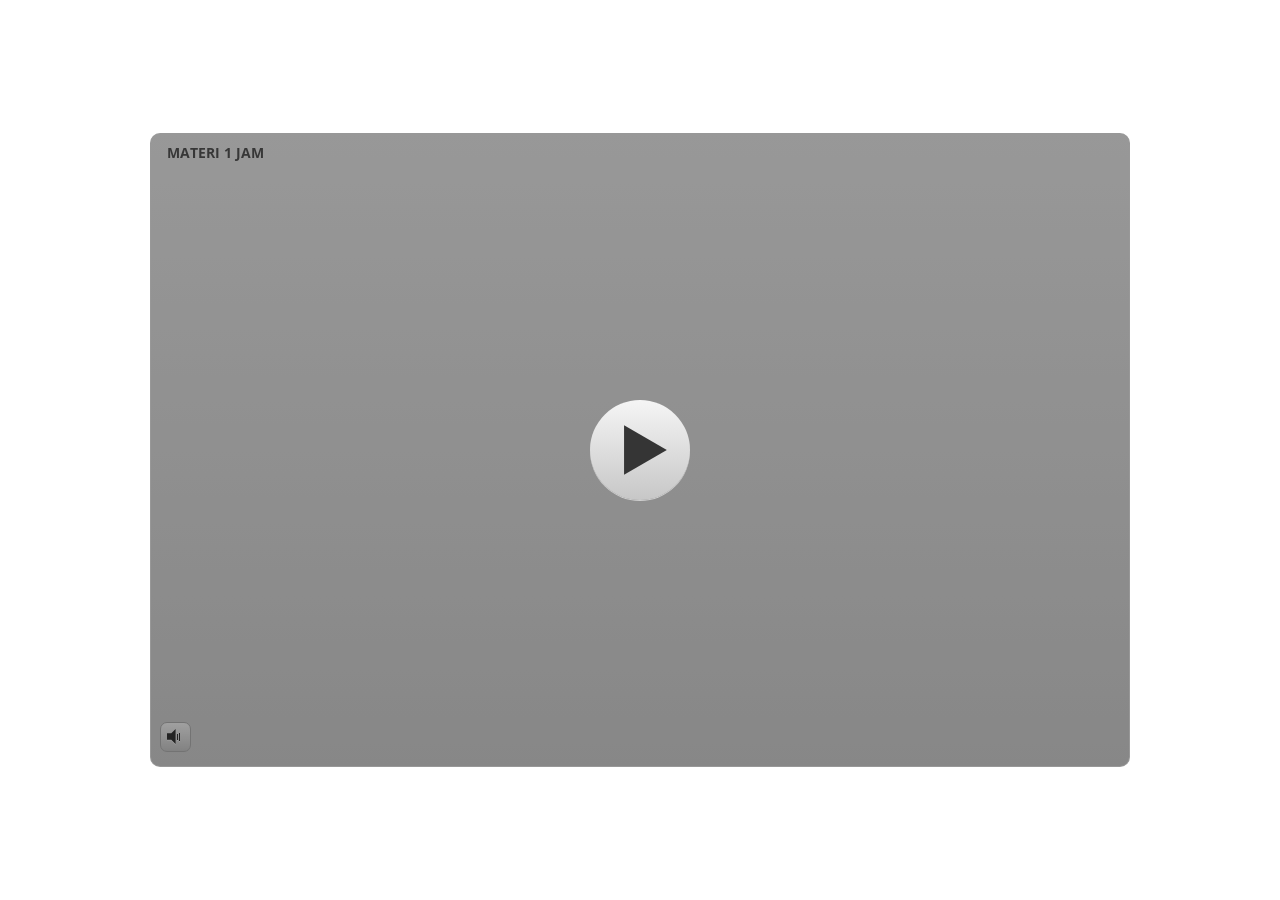
==== commit 382f7e2c: "file upload" ====
--- a/index.html
+++ b/index.html
@@ -37,7 +37,7 @@
       aid: '',
       cid: 'f0cd2efa-1d93-42bd-a36e-9c0a11c4087c',
       playerVersion: '3.20.30234.0',
-      publishTimestamp: '2026-05-26T09:21:57.6779058Z',
+      publishTimestamp: '2026-05-31T02:48:24.3132577Z',
       maxIosVideoElements: 10,
       connectionSettings: { },
 
--- a/html5/data/css/output.min.css
+++ b/html5/data/css/output.min.css
@@ -1,65 +1,65 @@
 @font-face {
-  font-family: 'Open SansBold CharsBoldAA2D64BD';
+  font-family: 'Open SansBold CharsBold1E9F13D6';
   src: url('[data-uri]');
   font-style: normal;
   font-weight: normal;
 }
 @font-face {
-  font-family: 'Open Sans Charset1_ 60TCB33BEF1';
+  font-family: 'Open Sans Charset1_ 6QU4F0D9244';
   src: url('[data-uri]');
   font-style: normal;
   font-weight: normal;
 }
 @font-face {
-  font-family: 'Harlow Solid ItalItalicAC362382';
+  font-family: 'Harlow Solid ItalItalic7F802744';
   src: url('[data-uri]');
   font-style: normal;
   font-weight: normal;
 }
 @font-face {
-  font-family: 'Arial Charset1_ 6BfsRte60DE9971';
+  font-family: 'Arial Charset1_ 6JGv2c818D4E774';
   src: url('[data-uri]');
   font-style: normal;
   font-weight: normal;
 }
 @font-face {
-  font-family: 'Lato Black Charset1_ 6L8445C922';
+  font-family: 'Lato Black Charset1_ 5n50E70842';
   src: url('[data-uri]');
   font-style: normal;
   font-weight: normal;
 }
 @font-face {
-  font-family: 'Elephant Charset1_ 67RH5CC83461';
+  font-family: 'Elephant Charset1_ 5yS99ADEBE9A';
   src: url('[data-uri]');
   font-style: normal;
   font-weight: normal;
 }
 @font-face {
-  font-family: 'ElephantBold CharseBold9CFD7838';
+  font-family: 'ElephantBold CharseBold2B61FE24';
   src: url('[data-uri]');
   font-style: normal;
   font-weight: normal;
 }
 @font-face {
-  font-family: 'Sakkal MajallaBold Bold75B20FFE';
+  font-family: 'Sakkal MajallaBold Bold17E69B39';
   src: url('[data-uri]');
   font-style: normal;
   font-weight: normal;
 }
 @font-face {
-  font-family: 'Articulate Extrabolbold0C2B1CBE';
+  font-family: 'Articulate Extrabolbold5596631A';
   src: url('[data-uri]');
   font-style: normal;
   font-weight: normal;
 }
 @font-face {
-  font-family: 'Arial Black Charset1_ 649584347';
+  font-family: 'Arial Black Charset1_ 5BFFDF1E8';
   src: url('[data-uri]');
   font-style: normal;
   font-weight: normal;
 }
 @font-face {
-  font-family: 'Articulate ExtrabolBoldA200FE14';
+  font-family: 'Articulate ExtrabolBoldFC8D37B6';
   src: url('[data-uri]');
   font-style: normal;
   font-weight: normal;
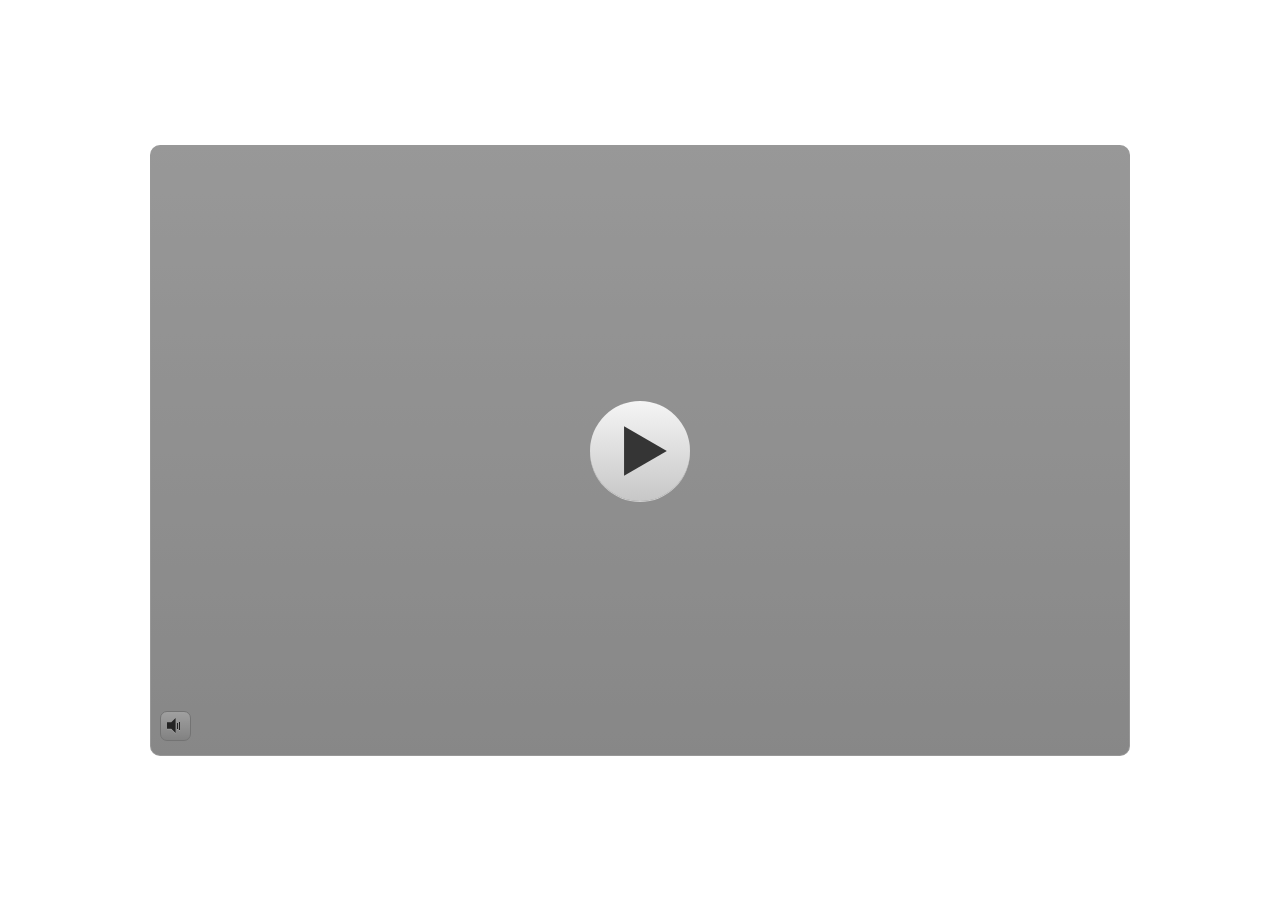
==== commit 8612563d: "adah" ====
--- a/index.html
+++ b/index.html
@@ -37,7 +37,7 @@
       aid: '',
       cid: 'f0cd2efa-1d93-42bd-a36e-9c0a11c4087c',
       playerVersion: '3.20.30234.0',
-      publishTimestamp: '2026-05-31T02:48:24.3132577Z',
+      publishTimestamp: '2026-07-03T02:37:00.7148705Z',
       maxIosVideoElements: 10,
       connectionSettings: { },
 
--- a/html5/data/css/output.min.css
+++ b/html5/data/css/output.min.css
@@ -1,66 +1,90 @@
 @font-face {
-  font-family: 'Open SansBold CharsBold1E9F13D6';
+  font-family: 'Open SansBold CharsBold5E017B1F';
   src: url('[data-uri]');
   font-style: normal;
   font-weight: normal;
 }
 @font-face {
-  font-family: 'Open Sans Charset1_ 6QU4F0D9244';
-  src: url('[data-uri]');
-  font-style: normal;
-  font-weight: normal;
-}
-@font-face {
-  font-family: 'Harlow Solid ItalItalic7F802744';
+  font-family: 'Open Sans Charset1_ 5kmE959D317';
+  src: url('[data-uri]');
+  font-style: normal;
+  font-weight: normal;
+}
+@font-face {
+  font-family: 'Harlow Solid ItalItalic799A72E9';
   src: url('[data-uri]');
   font-style: normal;
   font-weight: normal;
 }
 @font-face {
-  font-family: 'Arial Charset1_ 6JGv2c818D4E774';
+  font-family: 'Arial Charset1_ 5jbcyGL2B95A6C2';
   src: url('[data-uri]');
   font-style: normal;
   font-weight: normal;
 }
 @font-face {
-  font-family: 'Lato Black Charset1_ 5n50E70842';
-  src: url('[data-uri]');
-  font-style: normal;
-  font-weight: normal;
-}
-@font-face {
-  font-family: 'Elephant Charset1_ 5yS99ADEBE9A';
-  src: url('[data-uri]');
-  font-style: normal;
-  font-weight: normal;
-}
-@font-face {
-  font-family: 'ElephantBold CharseBold2B61FE24';
-  src: url('[data-uri]');
-  font-style: normal;
-  font-weight: normal;
-}
-@font-face {
-  font-family: 'Sakkal MajallaBold Bold17E69B39';
-  src: url('[data-uri]');
-  font-style: normal;
-  font-weight: normal;
-}
-@font-face {
-  font-family: 'Articulate Extrabolbold5596631A';
-  src: url('[data-uri]');
-  font-style: normal;
-  font-weight: normal;
-}
-@font-face {
-  font-family: 'Arial Black Charset1_ 5BFFDF1E8';
-  src: url('[data-uri]');
-  font-style: normal;
-  font-weight: normal;
-}
-@font-face {
-  font-family: 'Articulate ExtrabolBoldFC8D37B6';
-  src: url('[data-uri]');
+  font-family: 'Elephant Charset1_ 5x5gBA5E7AB4';
+  src: url('[data-uri]');
+  font-style: normal;
+  font-weight: normal;
+}
+@font-face {
+  font-family: 'Lato Black Charset1_ 5uD1B6DA49';
+  src: url('[data-uri]');
+  font-style: normal;
+  font-weight: normal;
+}
+@font-face {
+  font-family: 'Articulate ExtrabolboldBCBE4B4D';
+  src: url('[data-uri]');
+  font-style: normal;
+  font-weight: normal;
+}
+@font-face {
+  font-family: 'Articulate ExtrabolBold93249C89';
+  src: url('[data-uri]');
+  font-style: normal;
+  font-weight: normal;
+}
+@font-face {
+  font-family: 'Traditional Arabic Char0DBF5533';
+  src: url('[data-uri]');
+  font-style: normal;
+  font-weight: normal;
+}
+@font-face {
+  font-family: 'ArialBold Charset1_Bold2ED6F11F';
+  src: url('[data-uri]');
+  font-style: normal;
+  font-weight: normal;
+}
+@font-face {
+  font-family: 'Arial Rounded MT BoBold1EA47E3B';
+  src: url('[data-uri]');
+  font-style: normal;
+  font-weight: normal;
+}
+@font-face {
+  font-family: 'ElephantBold CharseBoldAAB86EF6';
+  src: url('[data-uri]');
+  font-style: normal;
+  font-weight: normal;
+}
+@font-face {
+  font-family: 'Bodoni MT Black Charset45E52984';
+  src: url('[data-uri]');
+  font-style: normal;
+  font-weight: normal;
+}
+@font-face {
+  font-family: 'Bodoni MT BlackBoldBoldB2CF23C0';
+  src: url('[data-uri]');
+  font-style: normal;
+  font-weight: normal;
+}
+@font-face {
+  font-family: 'Calibri Charset1_ 5qIVE5DFEAE6A';
+  src: url('[data-uri]');
   font-style: normal;
   font-weight: normal;
 }
@@ -72,43 +96,79 @@
 }
 @font-face {
   font-family: 'Arial Black Charset0_v95C8014D0';
-  src: url('[data-uri]');
+  src: url('[data-uri]